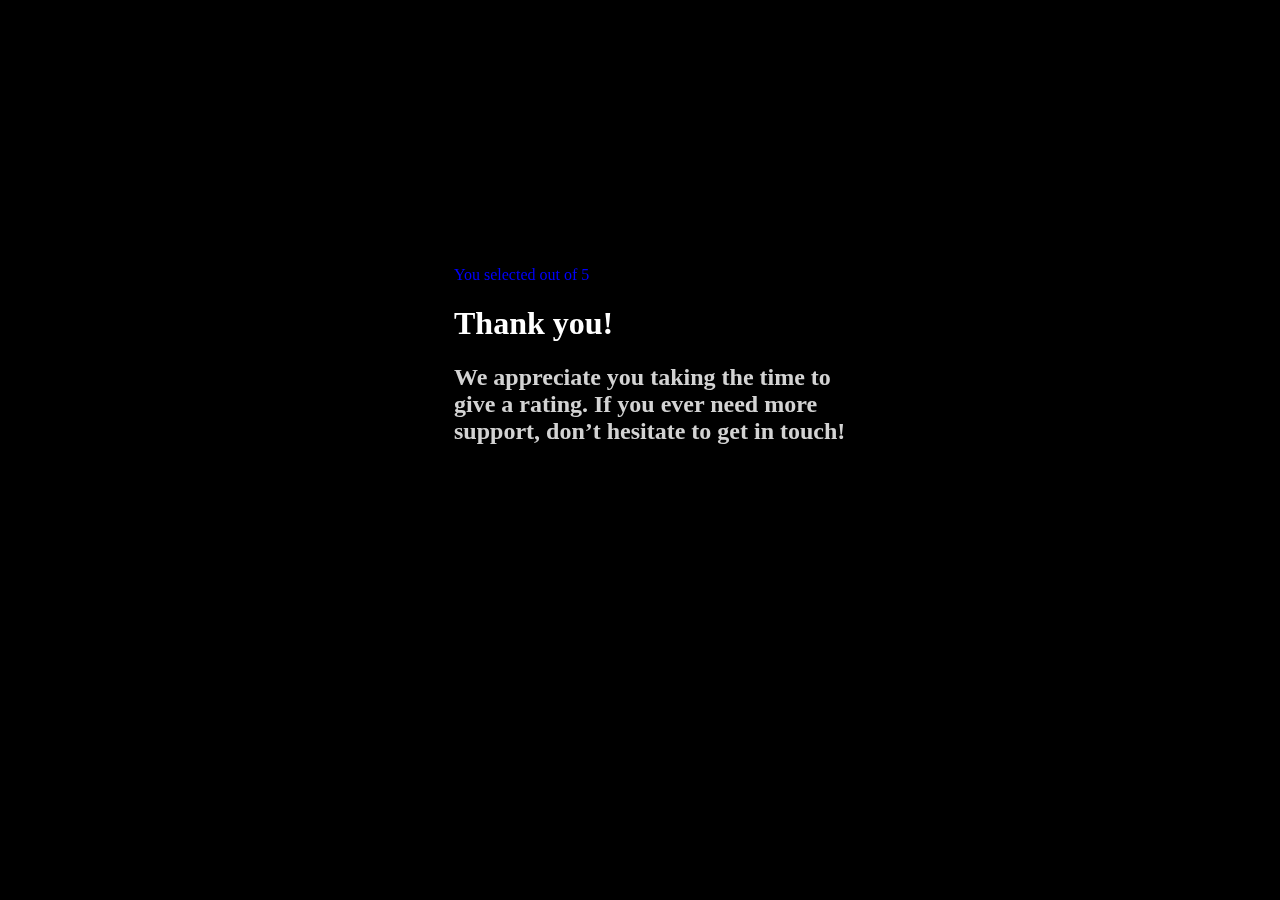
==== thank-you.html @ d8e5fcea "submit" ====
<!DOCTYPE html>
<html lang="en">
<head>
  <meta charset="UTF-8">
  <meta name="viewport" content="width=device-width, initial-scale=1.0"> <!-- displays site properly based on user's device -->

  <link rel="icon" type="image/png" sizes="32x32" href="./images/favicon-32x32.png">
  <link rel="stylesheet" href="styles.css">
  <style>
    @import url('https://fonts.googleapis.com/css2?family=Inconsolata:wght@900&family=Rubik+Bubbles&family=Rubik+Distressed&display=swap');
  </style>
  
  <title>Frontend Mentor | Interactive rating component</title>

  <!-- Feel free to remove these styles or customise in your own stylesheet 👍 -->
  <style>
    .attribution { font-size: 11px; text-align: center; }
    .attribution a { color: hsl(228, 45%, 44%); }
  </style>
</head>
<body>

  
  <p>You selected <!-- Add rating here --> out of 5</p>

  <h1>Thank you!</h1>

  <h2>We appreciate you taking the time to give a rating. If you ever need more support, 
  don’t hesitate to get in touch!</h2>

  <!-- Thank you state end -->

  
  
  </div>
</body>
</html>
---- styles.css ----
body {
  color: blue;
   width: 400px;
    border: 1px;
    padding: 50px;
    margin: 20px;
    background-color:black;
    text-align:left;
    position: fixed;
    top: 20%;
    left: 30%;
}

#textarea {
  width: 100%;
  height: 150px;
  padding: 12px 20px;
  box-sizing: border-box;
  border:none;
  border-radius: 4px;
  background-color:black;
  font-size: 16px;
  resize: none;
  color: grey;
  text-align:left;
}
#form {
  text-align: right;
  display: inline;
}
h1 {
  color:white;
}
h2 {
  color:lightgray;
}



#button1 {
  
  border-radius: 50%;
  background-color:darkblue;
  border: none;
  color: white;
  padding: 20px;
  text-align: center;
  text-decoration: none;
  display: inline-block;
  font-size: 16px;
  margin: 4px 2px;
}

#button2 {
  
  border-radius: 50%;
  background-color:darkblue;
  border: none;
  color: white;
  padding: 20px;
  text-align: center;
  text-decoration: none;
  display: inline-block;
  font-size: 16px;
  margin: 4px 2px;
}

#button3 {
  
  border-radius: 50%;
  background-color:darkblue;
  border: none;
  color: white;
  padding: 20px;
  text-align: center;
  text-decoration: none;
  display: inline-block;
  font-size: 16px;
  margin: 4px 2px;
}

#button4 {
  
  border-radius: 50%;
  background-color:darkblue;
  border: none;
  color: white;
  padding: 20px;
  text-align: center;
  text-decoration: none;
  display: inline-block;
  font-size: 16px;
  margin: 4px 2px;
}

#button5 {
  
  border-radius: 50%;
  background-color:darkblue;
  border: none;
  color: white;
  padding: 20px;
  text-align: center;
  text-decoration: none;
  display: inline-block;
  font-size: 16px;
  margin: 4px 2px;
}

#submit {
  border-radius: 50%;
  background-color:white;
  border: none;
  color:orange;
  padding: 20px;
  text-align: center;
  text-decoration: none;
  display: inline-block;
  font-size: 16px;
  margin: 4px 2px;
}
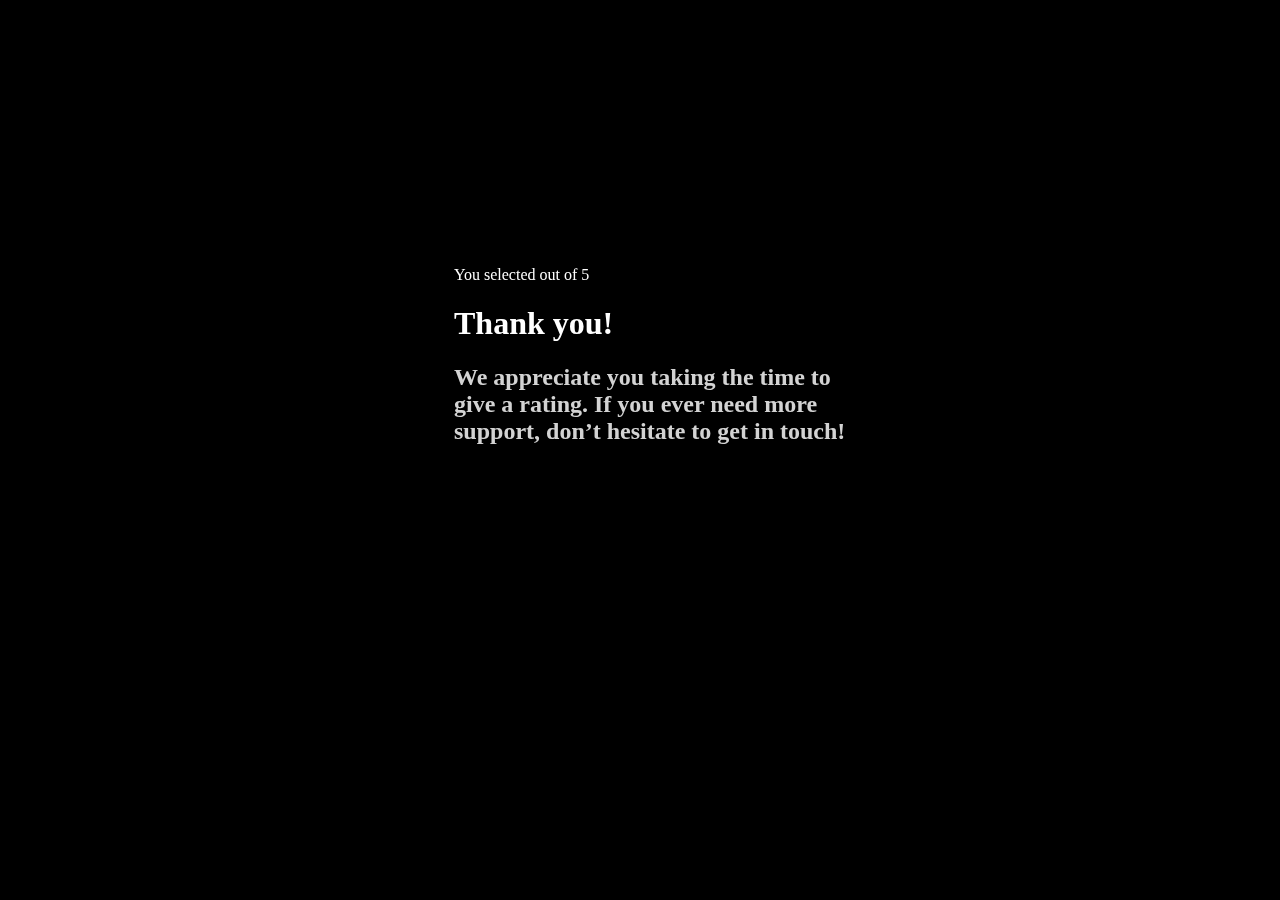
==== commit 1cb15c6d: "star" ====
--- a/thank-you.html
+++ b/thank-you.html
@@ -20,7 +20,7 @@
 </head>
 <body>
 
-  
+  <form method="get" action="action_page.php"></form>
   <p>You selected <!-- Add rating here --> out of 5</p>
 
   <h1>Thank you!</h1>
--- a/styles.css
+++ b/styles.css
@@ -1,5 +1,5 @@
 body {
-  color: blue;
+  color:white;
    width: 400px;
     border: 1px;
     padding: 50px;
@@ -25,8 +25,9 @@
   text-align:left;
 }
 #form {
-  text-align: right;
+  text-align:center;
   display: inline;
+
 }
 h1 {
   color:white;
@@ -34,7 +35,12 @@
 h2 {
   color:lightgray;
 }
-
+#star {
+  width: 50px;
+  height: 50px;
+  border: 50px;
+  
+}
 
 
 #button1 {
